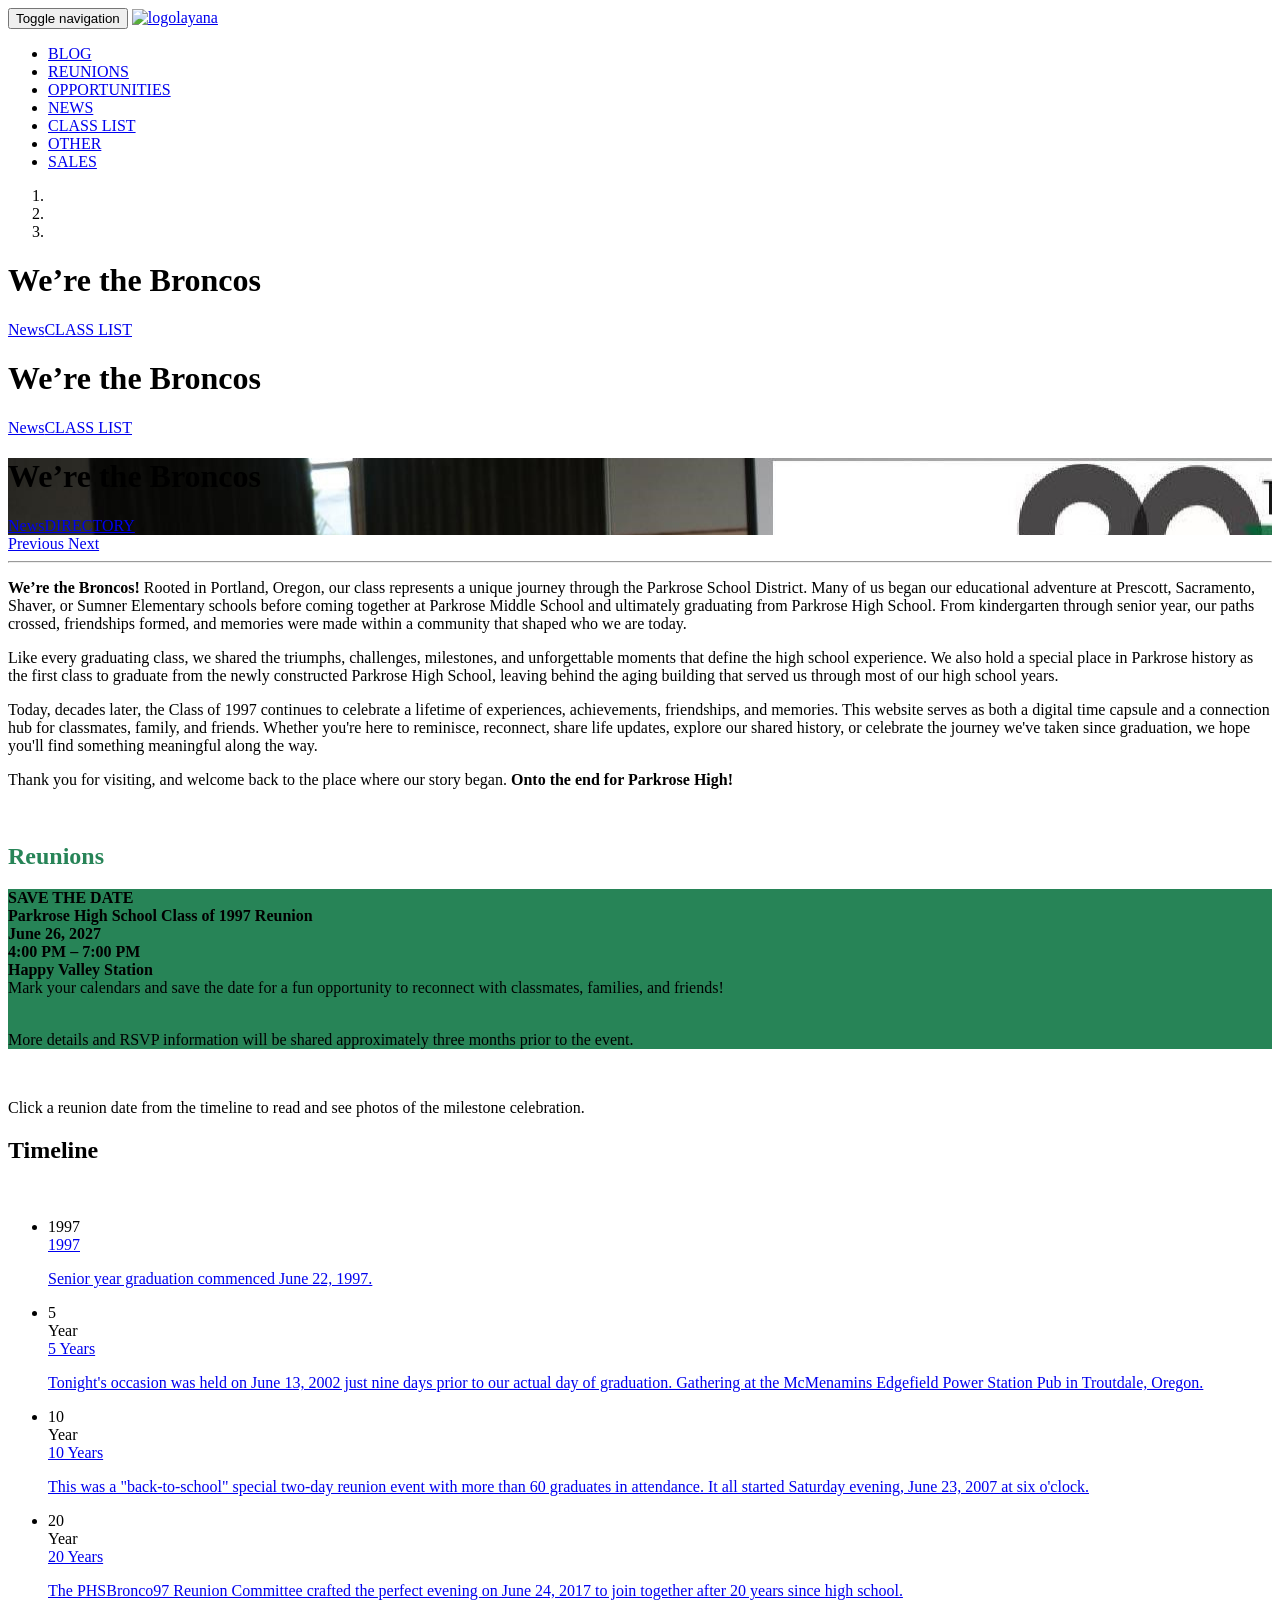
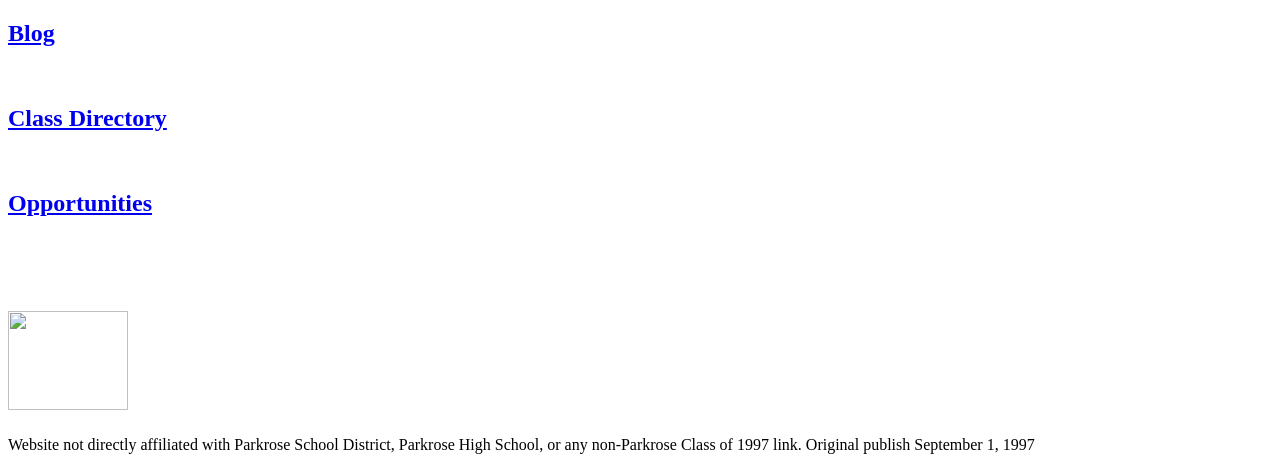
==== index.html @ fcf70af5 "Update index.html" ====
<!DOCTYPE html>
<html lang="en">
<head>
<meta charset="utf-8">
<meta name="viewport" content="width=device-width, initial-scale=1">
<meta name="description" content="">
<meta name="author" content="">
<META NAME="ROBOTS" CONTENT="NOINDEX, NOFOLLOW">
<link rel="icon" type="images/fav.png" href="images/fav.png" />
<title>Home - Parkrose Class of 1997</title>
<!-- Bootstrap Core CSS -->
<link rel="stylesheet" href="css/bootstrap.min.css" type="text/css">
<!-- Custom Fonts -->
<link href='https://fonts.googleapis.com/css?family=Mrs+Sheppards%7CDosis:300,400,700%7COpen+Sans:300italic,400italic,600italic,700italic,800italic,400,300,600,700,800;' rel='stylesheet' type='text/css'>
<link rel="stylesheet" href="font-awesome/css/font-awesome.min.css" type="text/css">
<!-- Plugin CSS -->
<link rel="stylesheet" href="css/animate.min.css" type="text/css">
<!-- Custom CSS -->
<link rel="stylesheet" href="css/style.css" type="text/css">

</head>
<body id="page-top">
<nav id="mainNav" class="navbar navbar-default navbar-fixed-top">
<div class="container">
	<!-- Brand and toggle get grouped for better mobile display -->
	<div class="navbar-header">
		<button type="button" class="navbar-toggle collapsed" data-toggle="collapse" data-target="#bs-example-navbar-collapse-1">
		<span class="sr-only">Toggle navigation</span>
		<span class="icon-bar"></span>
		<span class="icon-bar"></span>
		<span class="icon-bar"></span>
		</button>
		<a class="navbar-brand page-scroll" href="index.html"><img src="logo.png" alt="logolayana" width="103" height="88"></a>
	</div>
	<!-- Collect the nav links, forms, and other content for toggling -->
	<div class="collapse navbar-collapse" id="bs-example-navbar-collapse-1">
		<ul class="nav navbar-nav navbar-right">
			<li>
			<a class="page-scroll" href="blog.html">BLOG</a>
			</li>
			<li>
			<a class="page-scroll" href="reunions.html">REUNIONS</a>
			</li>
			<li>
			<a class="page-scroll" href="opportunities.html">OPPORTUNITIES</a>
			</li>
			<li>
			<a class="page-scroll" href="news.html">NEWS</a>
			</li>
			<li>
			<a class="page-scroll" href="class_list.html">CLASS LIST</a>
			</li>
			<li>
			<a class="page-scroll" href="other.html">OTHER</a>
			</li>
            
            <li>
			<a class="page-scroll" href="sales.html">SALES</a>
			</li>
            
             
		</ul>
	</div>
	<!-- /.navbar-collapse -->
</div>
<!-- /.container -->
</nav>

<!-- Section Intro Slider
================================================== -->
<div id="carousel-example-generic" class="carousel intro slide">
	<!-- Indicators -->
	<ol class="carousel-indicators">
		<li data-target="#carousel-example-generic" data-slide-to="0" class="active"></li>
		<li data-target="#carousel-example-generic" data-slide-to="1"></li>
		<li data-target="#carousel-example-generic" data-slide-to="2"></li>
	</ol>
	<!-- Wrapper for slides -->
	<div class="carousel-inner" role="listbox">
		<!-- First slide -->
		<div class="item active" style="background-image: url(banner1.jpg)">
			<div class="carousel-caption">
				
				<h1 data-animation="animated bounceInUp">
				We’re the Broncos </h1>
				<a href="news.html" class="btn btn-ghost btn-lg" data-animation="animated fadeInLeft">News</a><a href="class_list.html" class="btn btn-primary btn-lg" data-animation="animated fadeInRight">CLASS LIST</a>
			</div>
		</div>
		<!-- /.item -->
		<!-- Second slide -->
		<div class="item " style="background-image: url(banner2.jpg)">
			<div class="carousel-caption">
				
				<h1 data-animation="animated bounceInUp">
				We’re the Broncos </h1>
				<a href="news.html" class="btn btn-ghost btn-lg" data-animation="animated fadeInLeft">News</a><a href="class_list.html" class="btn btn-primary btn-lg" data-animation="animated fadeInRight">CLASS LIST</a>
			</div>
		</div>
		<!-- /.item -->
		<!-- Third slide -->
		<div class="item " style="background-image: url(banner3.jpg)">
			<div class="carousel-caption">
				
				<h1 data-animation="animated bounceInUp">
				We’re the Broncos </h1>
				<a href="news.html" class="btn btn-ghost btn-lg" data-animation="animated fadeInLeft">News</a><a href="class_directory.html" class="btn btn-primary btn-lg" data-animation="animated fadeInRight">DIRECTORY</a>
			</div>
		</div>
		<!-- /.item -->
	</div>
	<!-- /.carousel-inner -->
	<!-- Controls (currently displayed none from style.css)-->
	<a class="left carousel-control" href="#carousel-example-generic" role="button" data-slide="prev">
	<span class="glyphicon glyphicon-chevron-left" aria-hidden="true"></span>
	<span class="sr-only">Previous</span>
	</a>
	<a class="right carousel-control" href="#carousel-example-generic" role="button" data-slide="next">
	<span class="glyphicon glyphicon-chevron-right" aria-hidden="true"></span>
	<span class="sr-only">Next</span>
	</a>
</div>
<!-- /.carousel -->

<!-- Section About
================================================== -->
<section id="about">
<div class="container">
	<div class="row">
		<div class="col-lg-10 col-lg-offset-1 text-center">
			
			<hr>
			<p>
				 <b>We’re the Broncos!</b> Rooted in Portland, Oregon, our class represents a unique journey through the Parkrose School District. Many of us began our educational adventure at Prescott, Sacramento, Shaver, or Sumner Elementary schools before coming together at Parkrose Middle School and ultimately graduating from Parkrose High School. From kindergarten through senior year, our paths crossed, friendships formed, and memories were made within a community that shaped who we are today.</p>
     <p>
				 Like every graduating class, we shared the triumphs, challenges, milestones, and unforgettable moments that define the high school experience. We also hold a special place in Parkrose history as the first class to graduate from the newly constructed Parkrose High School, leaving behind the aging building that served us through most of our high school years.</p>
     <p>
				 Today, decades later, the Class of 1997 continues to celebrate a lifetime of experiences, achievements, friendships, and memories. This website serves as both a digital time capsule and a connection hub for classmates, family, and friends. Whether you're here to reminisce, reconnect, share life updates, explore our shared history, or celebrate the journey we've taken since graduation, we hope you'll find something meaningful along the way.</p>
	 <p>
				 Thank you for visiting, and welcome back to the place where our story began. <b>Onto the end for Parkrose High!</b></p>
	</div>
</div>
</div>
</section>

<!-- Section after about
================================================== -->
<section class="no-padding">
<div class="equal-heights w-middle"><br>
<div class="col-lg-12 text-center">
		<h2 class="section-heading" style="color:#278457;"><b>Reunions</b></h2>
	</div>
<div class="col-md-4 bg-primary" style="background-color:#278457;">
	<div class="box">
		
		<p><b>SAVE THE DATE
		<br>Parkrose High School Class of 1997 Reunion
		<br>June 26, 2027
		<br>4:00 PM – 7:00 PM		
		<br>Happy Valley Station</b>
		<br>Mark your calendars and save the date for a fun opportunity to reconnect with classmates, families, and friends!</p>
		<p>
		<br>More details and RSVP information will be shared approximately three months prior to the event.</p>
		<!-- <a href="http://phsbronco97.tripod.com/gallery.html" class="btn btn-round btn-white btn-xl">GALLERY</a> -->
	</div>
</div>
<div class="col-md-4">
	<img src="logo3.png" alt="">
</div>
<div class="col-md-4 bg-dark">
	<div class="box">
	
		<p>Click a reunion date from the timeline to read and see photos of the milestone celebration.</p>
	  </div>
</div>
</div>

</section>


<div class="clearfix">
</div>

<!-- Section Timeline
================================================== -->
<section id="tline">
<div class="container">
<div class="row">
	<div class="col-lg-12 text-center">
		<h2 class="section-heading"><b>Timeline</b></h2>
	</div>
</div>
</div>
<br/>
<div class="container">
<div class="row">
	<div class="col-md-12">
		<ul class="tline-holder">
			<!-- tline ITEM-->
			<li class="tline-item-left wow fadeInLeft">
			<div class="tline-item-content">
				<div class="date-icon">
                1997
				</div>
				<a href="1997.html"><div class="tline-item-txt text-right">
					<div class="meta">
						 1997
					</div>
					
					<p>
						Senior year graduation commenced June 22, 1997.  
					</p>
				</div></a>
			</div>
			</li>
			<!-- /tline-->
			<!-- tline-->
			<li class="tline-item-right wow fadeInRight">
			<div class="tline-item-content">
				<div class="date-icon">
                5 <br>
Year
				</div>
				<a href="five.html"><div class="tline-item-txt text-left">
					<div class="meta">
						 5 Years
					</div>
					
					<p>
						 Tonight's occasion was held on June 13, 2002 just nine days prior to our actual day of graduation. Gathering at the McMenamins Edgefield Power Station Pub in Troutdale, Oregon.
					</p>
				</div></a>
			</div>
			</li>
			<!-- /tline-->
			<!-- tline-->
			<li class="tline-item-left wow fadeInLeft">
			<div class="tline-item-content">
				<div class="date-icon">
                10 <br>
Year
				</div>
				<a href="ten.html"><div class="tline-item-txt text-right">
					<div class="meta">
						10 Years
					</div>
				
					<p>
						 This was a "back-to-school" special two-day reunion event with more than 60 graduates in attendance. It all started Saturday evening, June 23, 2007 at six o'clock.
					</p>
				</div></a>
			</div>
			</li>
			<!-- /tline-->
			<!-- tline-->
			<li class="tline-item-right wow fadeInRight">
			<div class="tline-item-content">
				<div class="date-icon">
                20 <br>
Year
				</div>
				<a href="twenty.html"><div class="tline-item-txt text-left">
					<div class="meta">
						 20 Years
					</div>
					
					<p>
						 The PHSBronco97 Reunion Committee crafted the perfect evening on June 24, 2017 to join together after 20 years since high school.  
					</p>
				</div></a>
			</div>
			</li>
			<!-- /tline-->
			
		</ul>
	</div>
</div>
</div>
</section>

<!-- Section Social
================================================== -->
<section class="no-padding">
<a href="http://phsbronco97.tripod.com/blog/blog.html" target="_blank"><div class="col-md-4 bg-primary no-padding teambox">

				 <h2>Blog</h2>
	
<div class="team-thumb overlay-image view-overlay">
	<img src="reunion20_a_40.jpg" alt="" class="img-responsive">
	
</div>



</div>
<a href="class_directory.html"><div class="col-md-4 bg-primary no-padding teambox">

				 <h2>Class Directory</h2>
	
<div class="team-thumb overlay-image view-overlay">
	<img src="reunion20_c_37.jpg" alt="" class="img-responsive">
	
</div>



</div></a>
<a href="opportunities.html"><div class="col-md-4 bg-primary no-padding teambox">

				 <h2>Opportunities</h2>
	
<div class="team-thumb overlay-image view-overlay">
	<img src="reunion20_c_27.jpg" alt="" class="img-responsive">
	
</div>



</div></a>
</section>
<div class="clearfix">
</div>

<!-- Section Contact
================================================== -->
<br>
<br>


<!-- Section Footer
================================================== -->
<section class="bg-dark">
<div class="container">
<div class="row">
	<div class="col-md-12 text-center">
		<h1 class="bottombrand wow flipInX"><img src="logo1.png" width="120" height="99"></h1>
		<p>
			Website not directly affiliated with Parkrose School District, Parkrose High School, or any non-Parkrose Class of 1997 link.  Original publish September 1, 1997</p>
	
<!-- Histats.com  (div with counter) --><div id="histats_counter"></div>
<!-- Histats.com  START  (aync)-->
<script type="text/javascript">var _Hasync= _Hasync|| [];
_Hasync.push(['Histats.start', '1,3361685,4,138,112,33,00010000']);
_Hasync.push(['Histats.fasi', '1']);
_Hasync.push(['Histats.track_hits', '']);
(function() {
var hs = document.createElement('script'); hs.type = 'text/javascript'; hs.async = true;
hs.src = ('//s10.histats.com/js15_as.js');
(document.getElementsByTagName('head')[0] || document.getElementsByTagName('body')[0]).appendChild(hs);
})();</script>
<noscript><a href="/" target="_blank"><img  src="//sstatic1.histats.com/0.gif?3361685&101" alt="counter customizable free hit" border="0"></a></noscript>
<!-- Histats.com  END  --> 
    
    </div>
</div>
</div>
</section>

<!-- jQuery -->
<script src="js/jquery.js"></script>
<script src="js/bootstrap.min.js"></script>
<script src="js/parallax.js"></script>
<script src="js/contact.js"></script>
<script src="js/countto.js"></script>
<script src="js/jquery.easing.min.js"></script>
<script src="js/wow.min.js"></script>
<script src="js/common.js"></script>
</body>
</html>
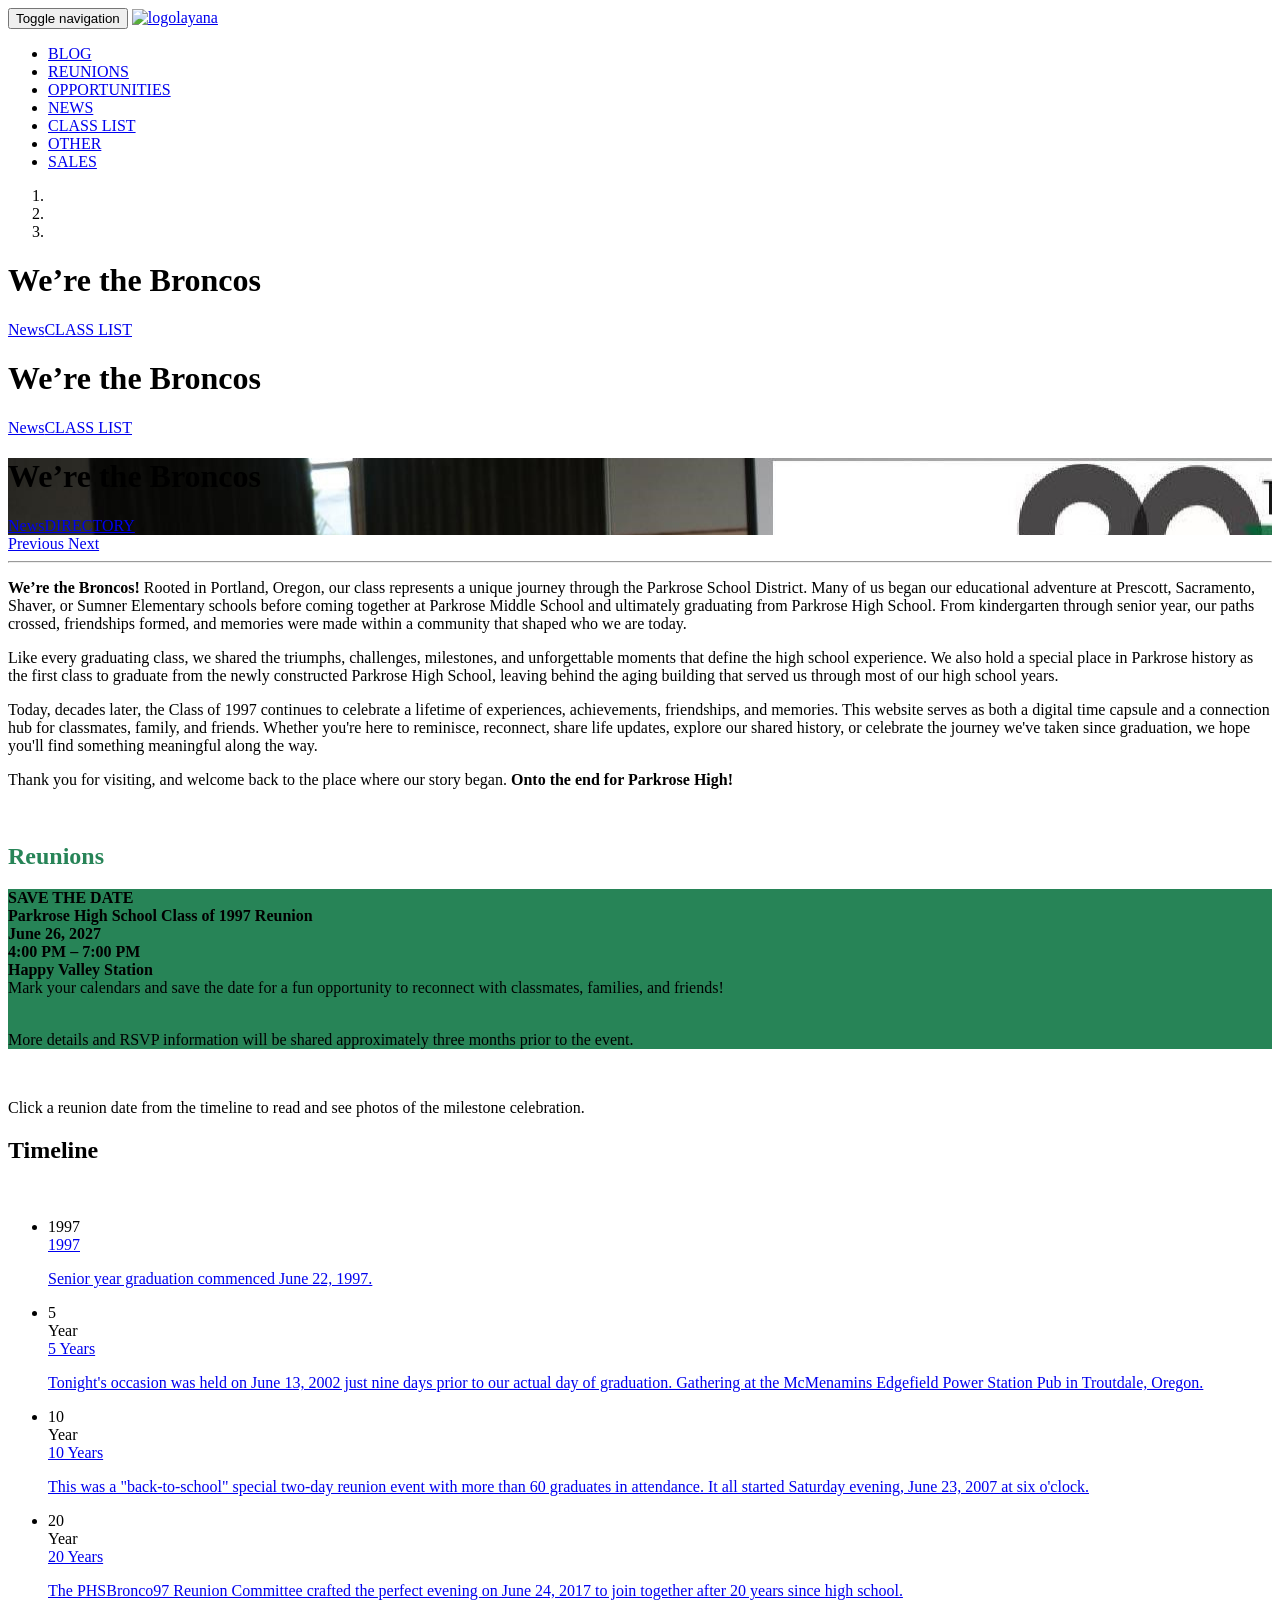
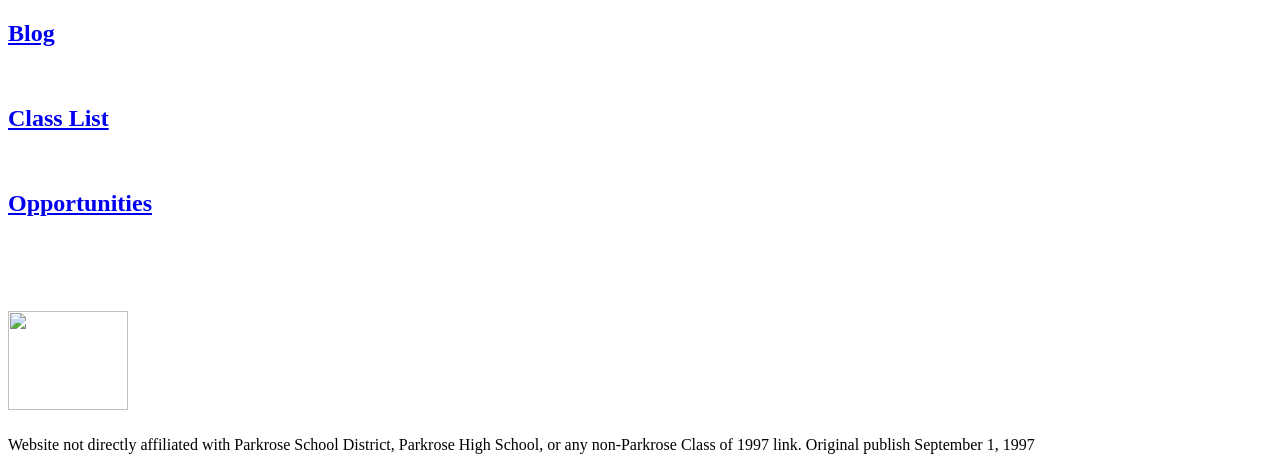
==== commit 488b43be: "Fix HTML encoding issues in index.html" ====
--- a/index.html
+++ b/index.html
@@ -292,9 +292,9 @@
 
 
 </div>
-<a href="class_directory.html"><div class="col-md-4 bg-primary no-padding teambox">
-
-				 <h2>Class Directory</h2>
+<a href="class_list.html"><div class="col-md-4 bg-primary no-padding teambox">
+
+				 <h2>Class List</h2>
 	
 <div class="team-thumb overlay-image view-overlay">
 	<img src="reunion20_c_37.jpg" alt="" class="img-responsive">
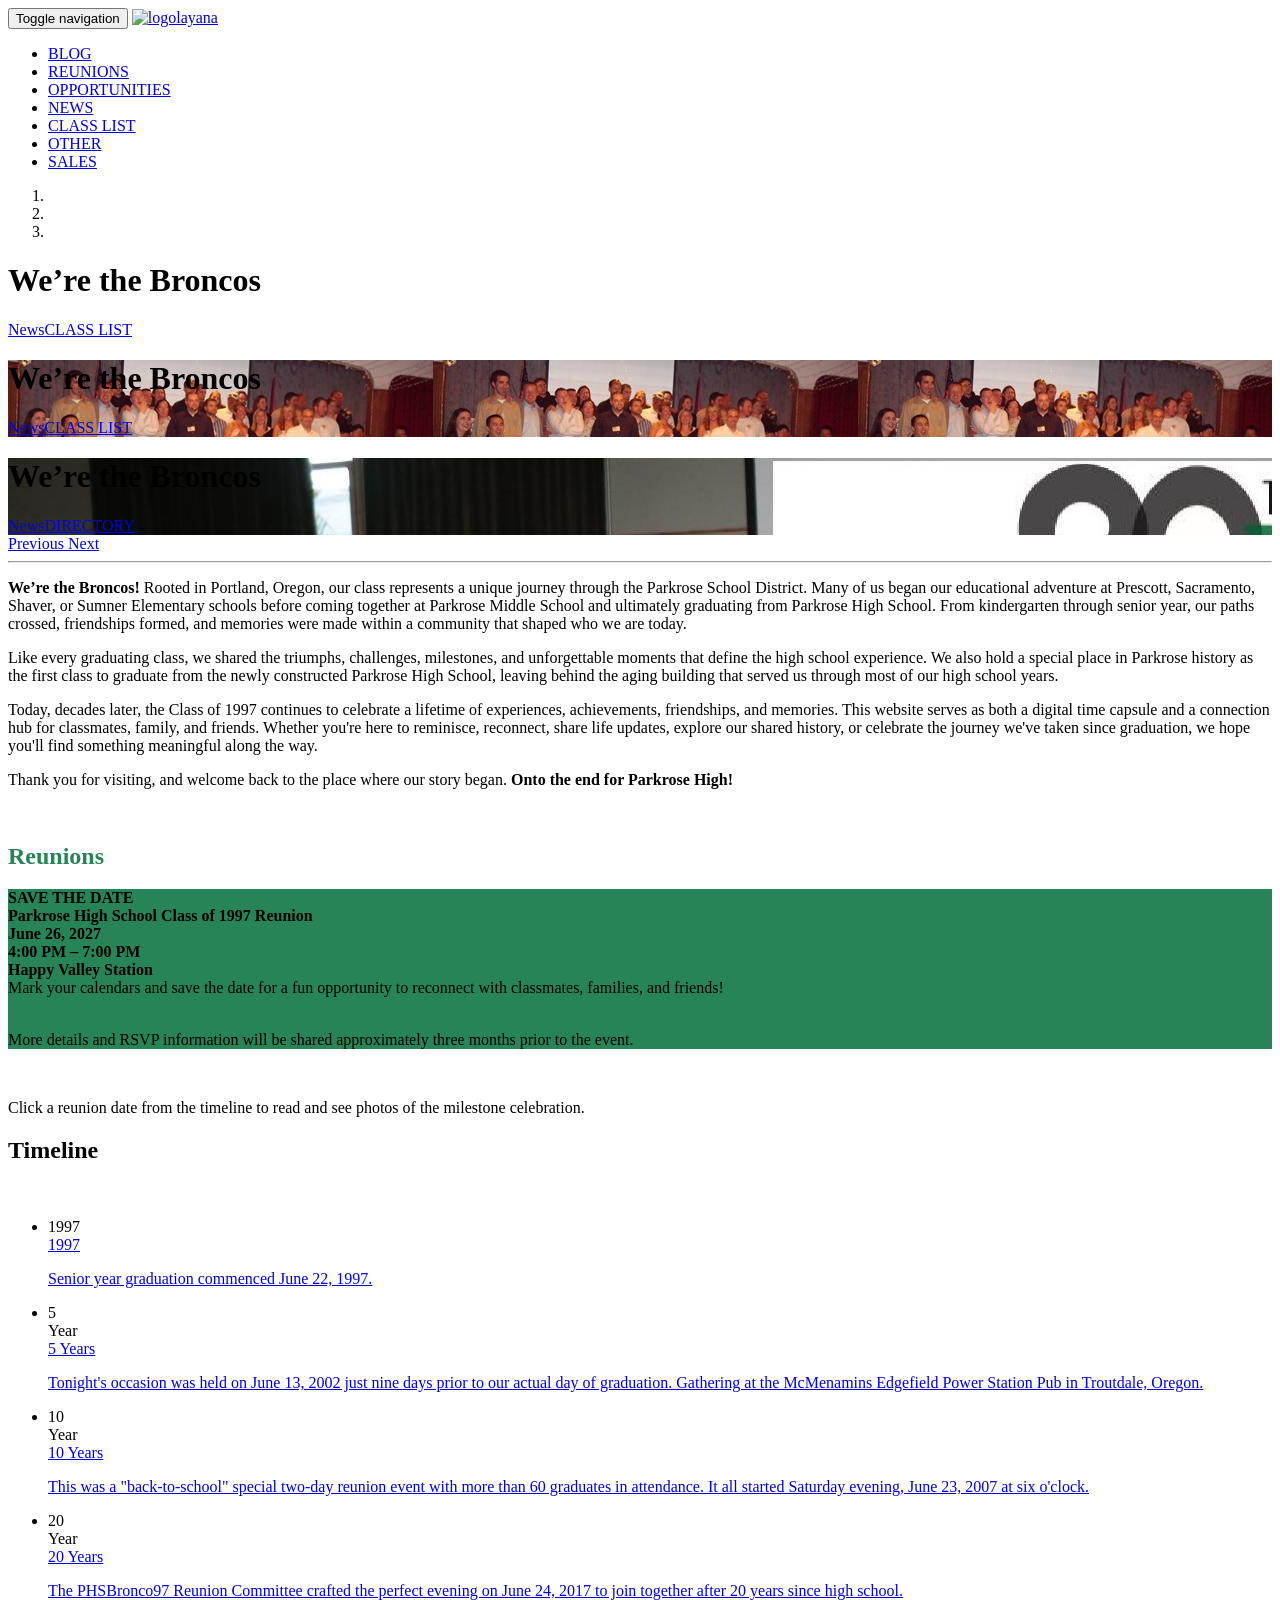
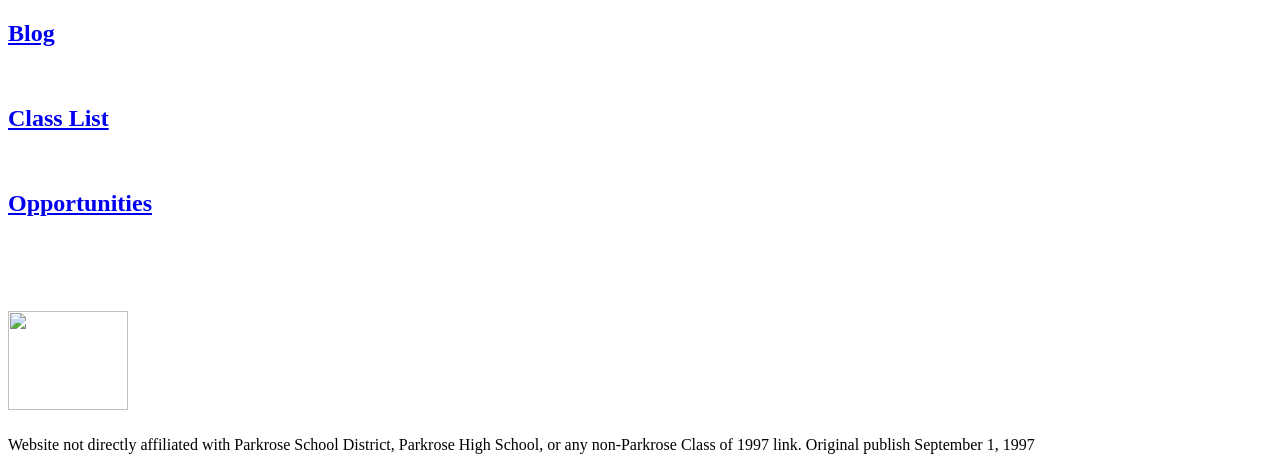
==== commit 20331238: "Update index.html" ====
--- a/index.html
+++ b/index.html
@@ -280,7 +280,7 @@
 <!-- Section Social
 ================================================== -->
 <section class="no-padding">
-<a href="http://phsbronco97.tripod.com/blog/blog.html" target="_blank"><div class="col-md-4 bg-primary no-padding teambox">
+<a href="blog.html"><div class="col-md-4 bg-primary no-padding teambox">
 
 				 <h2>Blog</h2>
 	
@@ -288,8 +288,6 @@
 	<img src="reunion20_a_40.jpg" alt="" class="img-responsive">
 	
 </div>
-
-
 
 </div>
 <a href="class_list.html"><div class="col-md-4 bg-primary no-padding teambox">
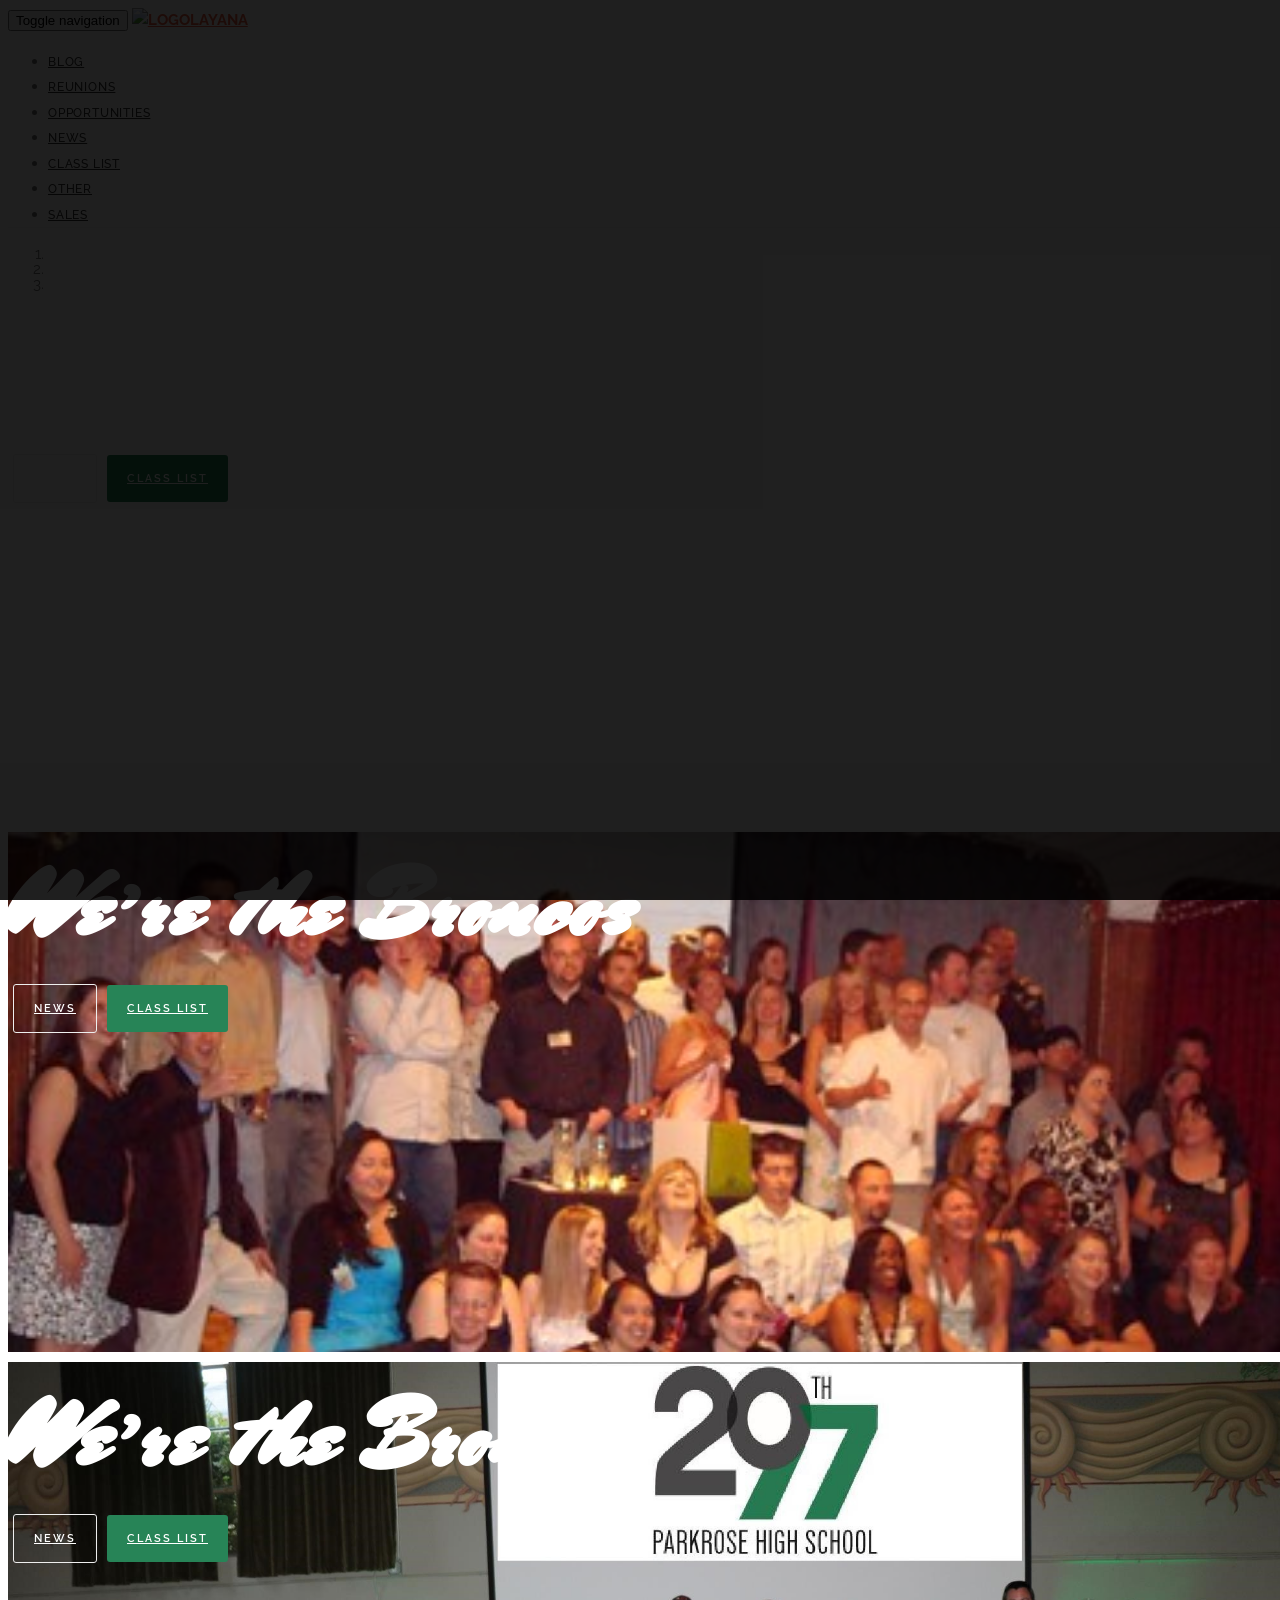
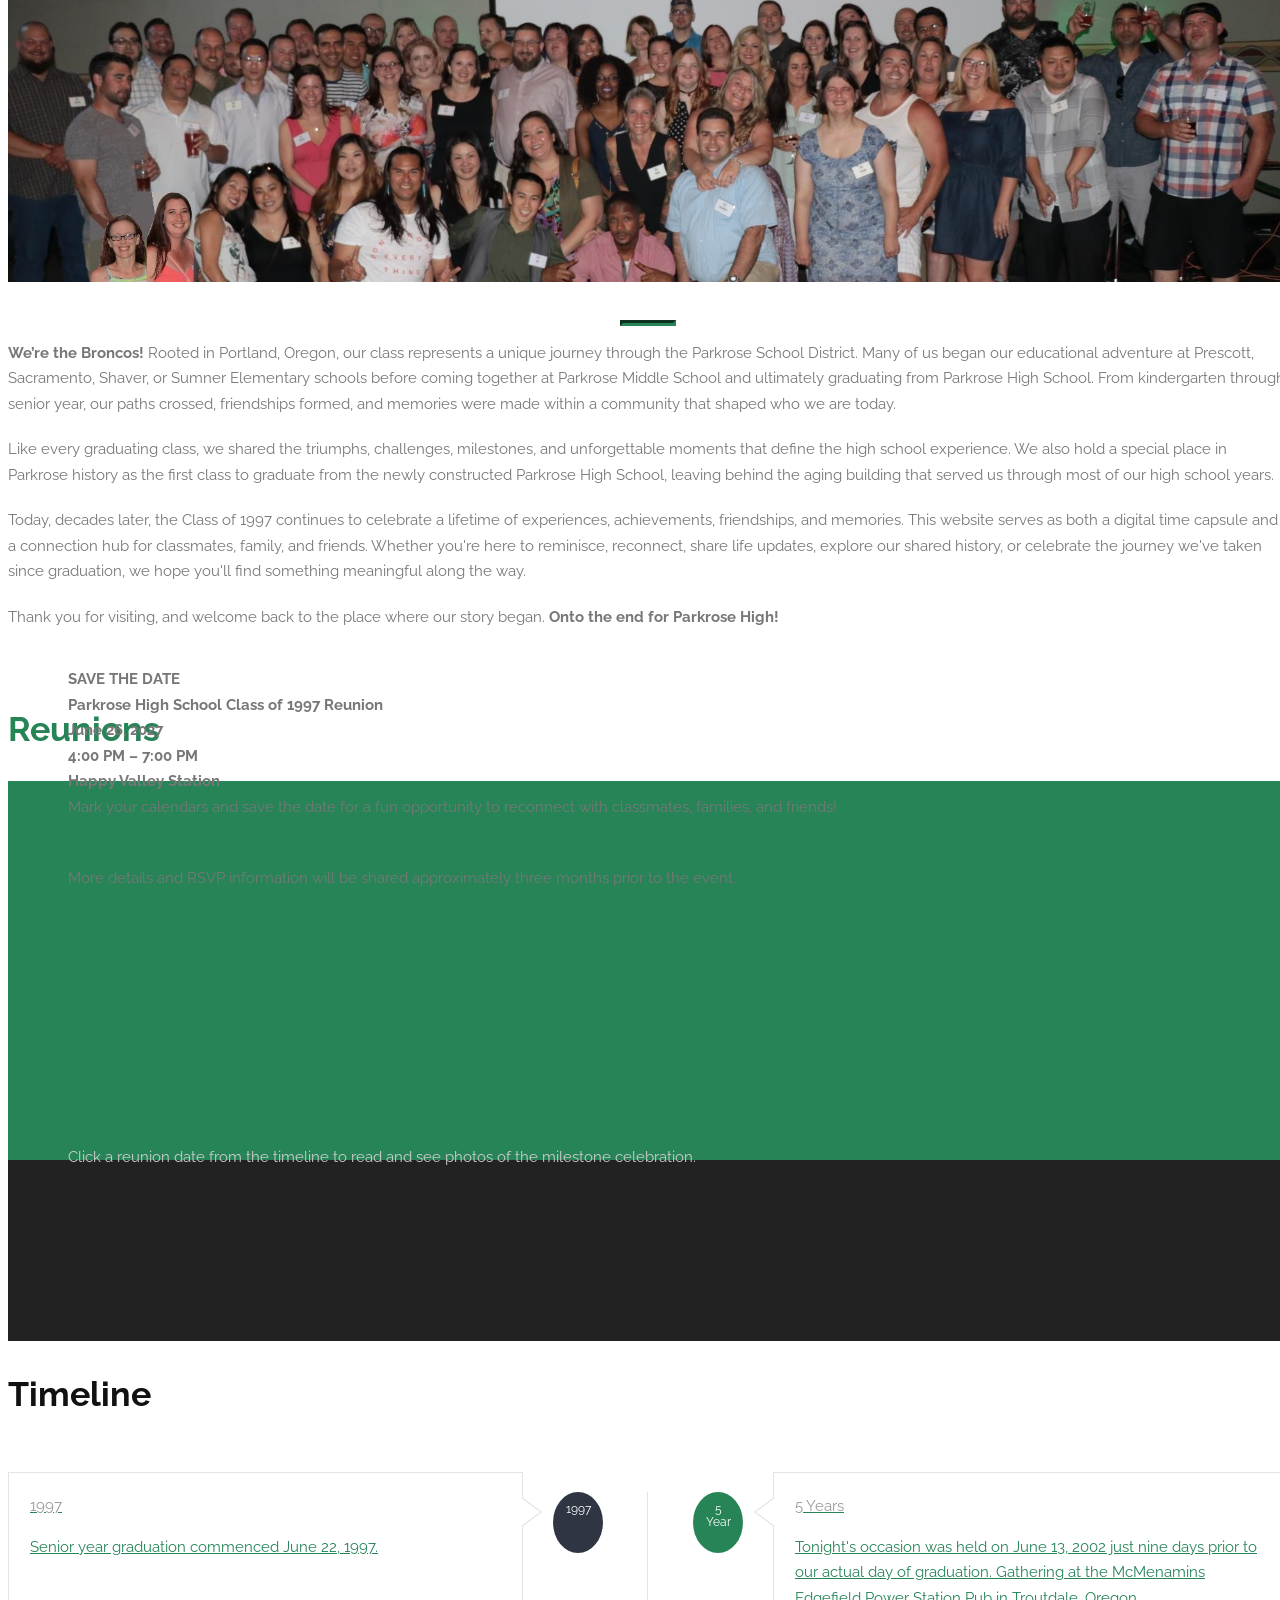
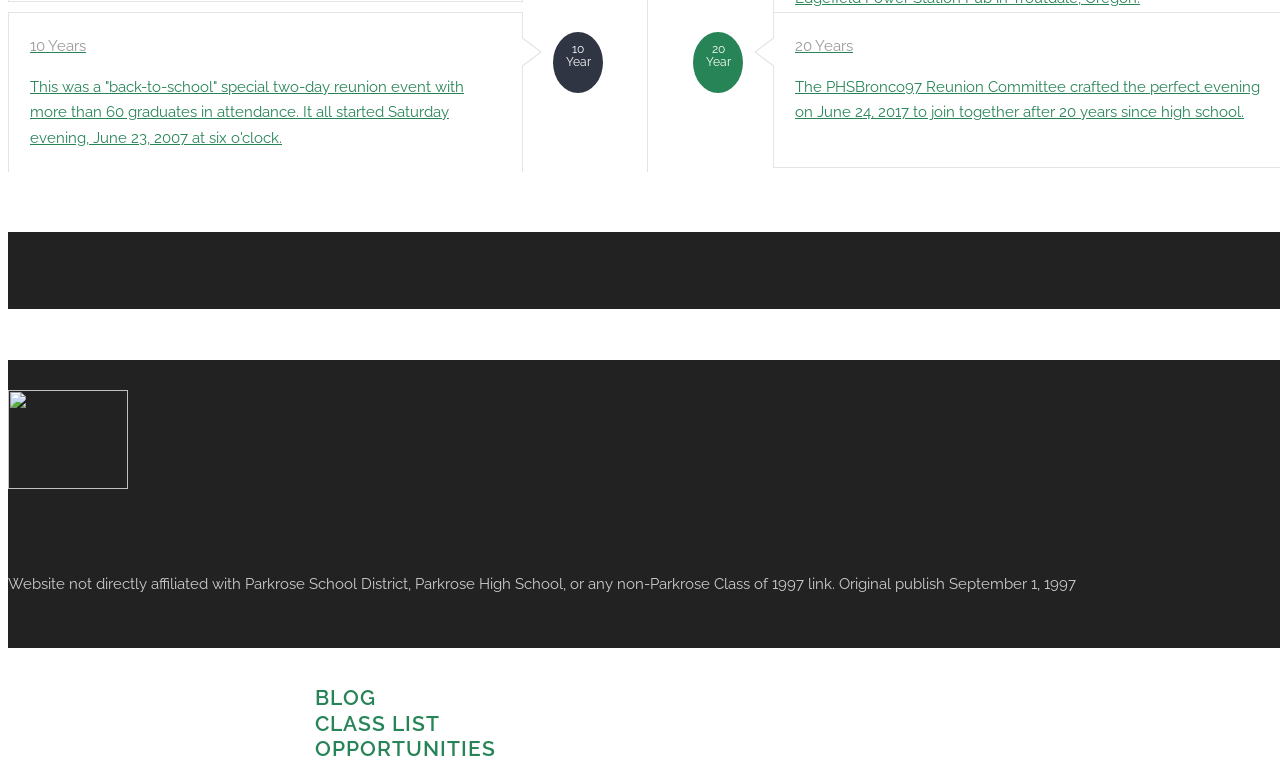
==== commit 31a3f92d: "Update index.html" ====
--- a/index.html
+++ b/index.html
@@ -103,7 +103,7 @@
 				
 				<h1 data-animation="animated bounceInUp">
 				We’re the Broncos </h1>
-				<a href="news.html" class="btn btn-ghost btn-lg" data-animation="animated fadeInLeft">News</a><a href="class_directory.html" class="btn btn-primary btn-lg" data-animation="animated fadeInRight">DIRECTORY</a>
+				<a href="news.html" class="btn btn-ghost btn-lg" data-animation="animated fadeInLeft">News</a><a href="class_list.html" class="btn btn-primary btn-lg" data-animation="animated fadeInRight">CLASS LIST</a>
 			</div>
 		</div>
 		<!-- /.item -->
--- a/css/style.css
+++ b/css/style.css
@@ -0,0 +1,1269 @@
+/*! * Layana HTML 1.0.0 by WowThemes.net * All rights reserved http://www.wowthemes.net */
+@import url('https://fonts.googleapis.com/css?family=Raleway:100,100i,200,200i,300,300i,400,400i,500,500i,600i,700,700i,800,800i,900,900i');
+
+html,body {
+	width:100%;
+	height:100%;
+}
+body {
+	font-family: 'Raleway', sans-serif;
+	font-size:15px;
+	color:#777;
+	line-height:1.7;
+}
+
+.bs-calltoaction{
+    position: relative;
+    width:auto;
+    padding: 15px 25px;
+    border: 1px solid black;
+    margin-top: 10px;
+    margin-bottom: 10px;
+    border-radius: 5px;
+}
+
+    .bs-calltoaction > .row{
+        display:table;
+        width: calc(100% + 30px);
+    }
+     
+        .bs-calltoaction > .row > [class^="col-"],
+        .bs-calltoaction > .row > [class*=" col-"]{
+            float:none;
+            display:table-cell;
+            vertical-align:middle;
+        }
+
+            .cta-contents{
+                padding-top: 10px;
+                padding-bottom: 10px;
+            }
+
+                .cta-title{
+                    margin: 0 auto 15px;
+                    padding: 0;
+                }
+
+                .cta-desc{
+                    padding: 0;
+                }
+
+                .cta-desc p:last-child{
+                    margin-bottom: 0;
+                }
+
+            .cta-button{
+                padding-top: 10px;
+                padding-bottom: 10px;
+            }
+
+
+@media only screen and (min-width: 220px) and (max-width: 480px) {
+.teambox h2 {
+    padding-top: 35% !important;
+    padding-left: 25% !important;
+}
+}
+
+@media only screen and (min-width: 360px) and (max-width: 640px) {
+.teambox h2 {
+    padding-top: 35% !important;
+    padding-left: 25% !important;
+}
+}
+
+@media only screen and (min-width: 768px) and (max-width: 1024px) {
+.teambox h2 {
+    padding-top: 41% !important;
+    padding-left: 41% !important;
+}
+}
+
+
+@media (max-width: 991px){
+    .bs-calltoaction > .row{
+        display:block;
+        width: auto;
+    }
+
+        .bs-calltoaction > .row > [class^="col-"],
+        .bs-calltoaction > .row > [class*=" col-"]{
+            float:none;
+            display:block;
+            vertical-align:middle;
+            position: relative;
+        }
+
+        .cta-contents{
+            text-align: center;
+        }
+}
+
+
+
+.bs-calltoaction.bs-calltoaction-default{
+    color: #333;
+    background-color: #fff;
+    border-color: #ccc;
+}
+
+.bs-calltoaction.bs-calltoaction-primary{
+    color: #fff;
+    background-color: #32a0a4;
+    border-color: #32a0a4;
+}
+
+.bs-calltoaction.bs-calltoaction-info{
+    color: #fff;
+    background-color: #90EE90;
+    border-color: #a1d260;
+}
+
+.bs-calltoaction.bs-calltoaction-success{
+    color: #fff;
+    background-color: #32CD32;
+    border-color: #4cae4c;
+}
+
+.bs-calltoaction.bs-calltoaction-warning{
+    color: #fff;
+    background-color: #228B22;
+    border-color: #fae064;
+}
+
+.bs-calltoaction.bs-calltoaction-danger{
+    color: #fff;
+    background-color: #006400;
+    border-color: #f28e96;
+}
+
+.bs-calltoaction.bs-calltoaction-primary .cta-button .btn,
+.bs-calltoaction.bs-calltoaction-info .cta-button .btn,
+.bs-calltoaction.bs-calltoaction-success .cta-button .btn,
+.bs-calltoaction.bs-calltoaction-warning .cta-button .btn,
+.bs-calltoaction.bs-calltoaction-danger .cta-button .btn{
+    border-color:#fff;
+}
+
+
+hr {
+	max-width:50px;
+	border-color:#278457;
+	border-width:3px;
+}
+hr.light {
+	border-color:#fff;
+}
+a {
+	color:#278457;
+	-webkit-transition:all .35s;
+	-moz-transition:all .35s;
+	transition:all .35s;
+}
+a:hover,a:focus {
+	color:#3bb970;
+}
+
+p {
+	margin-bottom:20px;
+}
+.btn {
+		padding:9px 16px;
+	margin-top:0px;
+}
+.bg-primary {
+	background-color:transparent;
+}
+.bg-dark {
+	color:#ccc;
+	background-color:#222;
+}
+.bg-gray {
+	background-color:#f4f4f4;
+}
+.bg-darkgray {
+	background-color:#eaeaea;
+}
+.bg-gray h2,.bg-darkgray h2 {
+	color:#111;
+}
+.text-faded {
+	color:rgba(255,255,255,.7) !Important;
+}
+section {
+	padding:30px 0;
+}
+aside {
+	padding:50px 0;
+}
+.no-padding {
+	padding:0;
+}
+.navbar-default {
+	border-color:rgba(34,34,34,.05);
+	font-family: 'Raleway', sans-serif;
+	background-color:#fff;
+	-webkit-transition:all .35s;
+	-moz-transition:all .35s;
+	transition:all .35s;
+}
+.navbar-default .navbar-header .navbar-brand {
+	text-transform:uppercase;
+	font-family: 'Raleway', sans-serif;
+	font-weight:700;
+	color:#f05f40;
+}
+.navbar-default .navbar-header .navbar-brand:hover,.navbar-default .navbar-header .navbar-brand:focus {
+	color:#3bb970;
+}
+.navbar-default .nav>li>a,.navbar-default .nav>li>a:focus {
+	text-transform:uppercase;
+	font-size:12px;
+	font-weight:500;
+	font-family:Dosis;
+	color:#222;
+	letter-spacing:0.8px;
+	font-family: 'Raleway', sans-serif;
+}
+.navbar-default .nav>li>a:hover,.navbar-default .nav>li>a:focus:hover {
+	color:#f05f40;
+}
+.navbar-default .nav>li.active>a,.navbar-default .nav>li.active>a:focus {
+	color:#f05f40!important;
+	background-color:transparent;
+}
+.navbar-default .nav>li.active>a:hover,.navbar-default .nav>li.active>a:focus:hover {
+	background-color:transparent;
+}
+@media(min-width:768px) {
+	.navbar-default {
+		border:0;
+		background-color:rgba(255,255,255,0.98);
+		box-shadow:0 1px 0px rgba(0,0,0,0.03);
+	}
+	.navbar-default .navbar-header .navbar-brand:hover,.navbar-default .navbar-header .navbar-brand:focus {
+		color:#333;
+	}
+	.navbar-default .nav>li>a,.navbar-default .nav>li>a:focus {
+		color:#333;
+	}
+	.navbar-default .nav>li>a:hover,.navbar-default .nav>li>a:focus:hover {
+		color:#333;
+	}
+	.navbar-default.affix .navbar-header .navbar-brand {
+		color:#f05f40;
+	}
+	.navbar-default.affix .navbar-header .navbar-brand:hover,.navbar-default.affix .navbar-header .navbar-brand:focus {
+		color:#3bb970;
+	}
+	.navbar-default.affix .nav>li>a,.navbar-default.affix .nav>li>a:focus {
+		color:#222;
+	}
+	.navbar-default.affix .nav>li>a:hover,.navbar-default.affix .nav>li>a:focus:hover {
+		color:#3bb970;
+	}
+}
+header {
+	position:relative;
+	width:100%;
+	min-height:auto;
+	text-align:center;
+	color:#fff;
+	background-image:url(../img/header.jpg);
+	background-position:center;
+	-webkit-background-size:cover;
+	-moz-background-size:cover;
+	background-size:cover;
+	-o-background-size:cover;
+}
+header .header-content {
+	position:relative;
+	width:100%;
+	padding:100px 15px;
+	text-align:center;
+}
+header .header-content .header-content-inner h1 {
+	margin-top:0;
+	margin-bottom:0;
+	text-transform:uppercase;
+	font-weight:700;
+}
+header .header-content .header-content-inner hr {
+	margin:30px auto;
+}
+header .header-content .header-content-inner p {
+	margin-bottom:50px;
+	font-size:16px;
+	font-weight:300;
+	color:rgba(255,255,255,.7);
+}
+@media(min-width:768px) {
+	header {
+		min-height:100%;
+	}
+	header .header-content {
+		position:absolute;
+		top:50%;
+		padding:0 50px;
+		-webkit-transform:translateY(-50%);
+		-ms-transform:translateY(-50%);
+		transform:translateY(-50%);
+	}
+	header .header-content .header-content-inner {
+		margin-right:auto;
+		margin-left:auto;
+		max-width:1000px;
+	}
+	header .header-content .header-content-inner p {
+		margin-right:auto;
+		margin-left:auto;
+		max-width:80%;
+		font-size:18px;
+	}
+}
+.section-heading {
+	margin-top:0;
+	line-height:1.4;
+	font-size:34px;
+	 color:#111;
+}
+
+.section-heading h2 {
+	margin-top:0;
+	line-height:1.4;
+	font-size:43px;
+	 color:#111;
+	 font-weight:500;
+	 color:#464646;
+	 	font-family: 'Raleway', sans-serif;
+
+}
+
+.float-right{ width:300px; height:70px; float:right; margin-top:-7%;
+}
+.float-main{ width:200px; height:auto; float:none;}
+
+.section-heading h2 span {
+	 color:#278457;
+}
+
+.border-bottom{ width:100px; height:5px; background-color:#278457; float:none; margin:0px auto; margin-bottom:2%;}
+
+
+.service-box {
+	margin:50px auto 0;
+	max-width:400px;
+}
+
+.SearchIcon
+{
+    color:#fff;
+   
+}
+.SearchButton
+{
+    background-color:#278457;
+    border-radius:1px;
+}
+.SearchButton:hover{
+    background-color:#C4161C;
+}
+
+.SearchBar{
+
+}
+
+
+
+@media(min-width:992px) {
+	.service-box {
+		margin:20px auto 0;
+	}
+}
+.service-box p {
+	margin-bottom:0;
+}
+.portfolio-box {
+	display:block;
+	position:relative;
+	margin:0 auto;
+	max-width:650px;
+}
+.portfolio-box .portfolio-box-caption {
+	display:block;
+	position:absolute;
+	bottom:0;
+	width:100%;
+	height:100%;
+	text-align:center;
+	color:#fff;
+	opacity:0;
+	background:rgba(240,95,64,.9);
+	-webkit-transition:all .35s;
+	-moz-transition:all .35s;
+	transition:all .35s;
+	font-family:Dosis;
+}
+.portfolio-box .portfolio-box-caption .portfolio-box-caption-content {
+	position:absolute;
+	top:50%;
+	width:100%;
+	text-align:center;
+	transform:translateY(-50%);
+}
+.portfolio-box .portfolio-box-caption .portfolio-box-caption-content .project-category,.portfolio-box .portfolio-box-caption .portfolio-box-caption-content .project-name {
+	padding:0 15px;
+}
+.portfolio-box .portfolio-box-caption .portfolio-box-caption-content .project-category {
+	text-transform:uppercase;
+	font-size:14px;
+	font-weight:600;
+}
+.portfolio-box .portfolio-box-caption .portfolio-box-caption-content .project-name {
+	font-size:18px;
+}
+.portfolio-box:hover .portfolio-box-caption {
+	opacity:1;
+}
+@media(min-width:768px) {
+	.portfolio-box .portfolio-box-caption .portfolio-box-caption-content .project-category {
+		font-size:16px;
+	}
+	.portfolio-box .portfolio-box-caption .portfolio-box-caption-content .project-name {
+		font-size:22px;
+	}
+}
+.call-to-action h2 {
+	margin:0 auto 20px;
+}
+.text-primary {
+	color:#f05f40;
+}
+.no-gutter>[class*=col-] {
+	padding-right:0;
+	padding-left:0;
+}
+.btn-default {
+	border-color:#fff;
+	color:#222;
+	background-color:#fff;
+	-webkit-transition:all .35s;
+	-moz-transition:all .35s;
+	transition:all .35s;
+}
+.btn-default:hover,.btn-default:focus,.btn-default.focus,.btn-default:active,.btn-default.active,.open>.dropdown-toggle.btn-default {
+	border-color:#ededed;
+	color:#222;
+	background-color:#f2f2f2;
+}
+.btn-default:active,.btn-default.active,.open>.dropdown-toggle.btn-default {
+	background-image:none;
+}
+.btn-default.disabled,.btn-default[disabled],fieldset[disabled] .btn-default,.btn-default.disabled:hover,.btn-default[disabled]:hover,fieldset[disabled] .btn-default:hover,.btn-default.disabled:focus,.btn-default[disabled]:focus,fieldset[disabled] .btn-default:focus,.btn-default.disabled.focus,.btn-default[disabled].focus,fieldset[disabled] .btn-default.focus,.btn-default.disabled:active,.btn-default[disabled]:active,fieldset[disabled] .btn-default:active,.btn-default.disabled.active,.btn-default[disabled].active,fieldset[disabled] .btn-default.active {
+	border-color:#fff;
+	background-color:#fff;
+}
+.btn-default .badge {
+	color:#fff;
+	background-color:#222;
+}
+.btn-primary {
+	border-color:#278457;
+	color:#fff;
+	background-color:#278457;
+	-webkit-transition:all .35s;
+	-moz-transition:all .35s;
+	transition:all .35s;
+}
+.btn-primary:hover,.btn-primary:focus,.btn-primary.focus,.btn-primary:active,.btn-primary.active,.open>.dropdown-toggle.btn-primary {
+	border-color:#3fa071;
+	color:#fff;
+	background-color:#278457;
+}
+.btn-primary:active,.btn-primary.active,.open>.dropdown-toggle.btn-primary {
+	background-image:none;
+}
+.btn-primary.disabled,.btn-primary[disabled],fieldset[disabled] .btn-primary,.btn-primary.disabled:hover,.btn-primary[disabled]:hover,fieldset[disabled] .btn-primary:hover,.btn-primary.disabled:focus,.btn-primary[disabled]:focus,fieldset[disabled] .btn-primary:focus,.btn-primary.disabled.focus,.btn-primary[disabled].focus,fieldset[disabled] .btn-primary.focus,.btn-primary.disabled:active,.btn-primary[disabled]:active,fieldset[disabled] .btn-primary:active,.btn-primary.disabled.active,.btn-primary[disabled].active,fieldset[disabled] .btn-primary.active {
+	border-color:#f05f40;
+	background-color:#f05f40;
+}
+.btn-primary .badge {
+	color:#f05f40;
+	background-color:#fff;
+}
+.btn {
+	border:0;
+	border-radius:300px;
+	text-transform:uppercase;
+	font-family: 'Raleway', sans-serif;
+	font-weight:700;
+}
+.btn-xl {
+	padding:15px 30px;
+}
+::-moz-selection {
+	text-shadow:none;
+	color:#fff;
+	background:#222;
+}
+::selection {
+	text-shadow:none;
+	color:#fff;
+	background:#222;
+}
+img::selection {
+	color:#fff;
+	background:0 0;
+}
+img::-moz-selection {
+	color:#fff;
+	background:0 0;
+}
+body {
+	webkit-tap-highlight-color:#222;
+}
+.carousel-caption {
+	 top:30%;
+}
+.main-container {
+	padding:40px 15px;
+}
+.skyblue {
+	background-color:#22c8ff;
+}
+.deepskyblue {
+	background-color:#00bfff;
+}
+.darkerskyblue {
+	background-color:#00a6dd;
+}
+.carousel-indicators {
+	bottom:50;
+}
+.intro .carousel-control.right,.intro .carousel-control.left {
+	background-image:none;
+	display:none;
+}
+.carousel-indicators li,.carousel-indicators li.active {
+	width:15px;
+	height:15px;
+	margin:0;
+}
+.intro .item {
+	min-height:520px;
+	height:100%;
+	width:100%;
+	background-size:cover;
+}
+.carousel-caption h1 {
+	font-size:90px;
+	color:#fff;
+	margin-top:10px;
+	margin-bottom:10px;
+	letter-spacing:3px;
+	font-family:"Mrs Sheppards";
+}
+.carousel-caption h2 {
+	font-size:30px;
+	letter-spacing:1px;
+	font-weight:300;
+}
+.carousel .icon-container {
+	display:inline-block;
+	font-size:25px;
+	line-height:25px;
+	padding:1em;
+	text-align:center;
+	border-radius:50%;
+}
+.carousel-caption button {
+	border-color:#00bfff;
+	margin-top: 1em;
+}
+/* Animation delays */
+.carousel-caption h3:first-child {
+	-webkit-animation-delay:1s;
+	animation-delay:1s;
+}
+.carousel-caption h3:nth-child(2) {
+	-webkit-animation-delay:2s;
+	animation-delay:2s;
+}
+.carousel-caption button {
+	-webkit-animation-delay:3s;
+	animation-delay:3s;
+}
+.carousel-control,.carousel-caption {
+	text-shadow:none;
+}
+.intro .item:before {
+	content:"";
+	background-color:rgba(0,0,0,0.5);
+	position:absolute;
+	left:0;
+	top:0;
+	width:100%;
+	height:100%;
+	z-index:1;
+}
+.carousel-caption .btn {
+	margin-top:10px;
+	font-size:11px;
+	padding:17px 20px;
+	margin-left:5px;
+	margin-right:5px;
+	min-width:150px;
+	text-align:center;
+}
+.btn {
+	font-size:11px;
+	text-transform:uppercase;
+	letter-spacing:2px;
+	border-radius:3px;
+	font-weight:600;
+	-webkit-transition:all .3s ease-in-out;
+	-moz-transition:all .3s ease-in-out;
+	transition:all .3s ease-in-out;
+}
+.btn-ghost {
+	border:1px solid #eee;
+	color:#fff;
+	background:0;
+}
+.btn-ghost:hover {
+	background:#fff;
+}
+.btn-white {
+	background-color:#fff;
+	border:1px solid #fff;
+	color:#222;
+}
+.btn-round {
+	border-radius:300px;
+	border:0;
+	font-weight:700;
+}
+.btn-round:hover {
+	border-radius:300px;
+}
+.equal-heights .col-md-4 {
+	padding-left:0;
+	padding-right:0;
+}
+.equal-heights .box {
+	padding:60px;
+}
+.w-middle {
+	transform-style:preserve-3d;
+}
+@media(min-width:780px) {
+		.w-middle .box {
+			position:relative;
+			top:50%;
+			-webkit-transform:translateY(-50%);
+			-ms-transform:translateY(-50%);
+			transform:translateY(-50%);
+	}
+}
+.box h2 {
+	font-size:26px;
+	margin-bottom:20px;
+	margin-top:0;
+}
+.equal-heights img {
+
+	max-width:100%;
+	height:auto;
+	width:100%;
+	display:block;
+}
+.iconbox {
+	display:inline-block;
+	width:80px;
+	height:80px;
+	color:#fff;
+	border-radius:50%;
+	line-height:90px;
+}
+.teambox h2 {
+    margin: 0;
+    font-size: 21px;
+    font-weight: 600;
+    text-transform: uppercase;
+    letter-spacing: 1px;
+    text-align: center;
+    margin-top: 10px;
+    z-index: 1000;
+    position: absolute;
+    padding-top: 35%;
+    margin: 0px auto;
+    padding-left: 24%;
+}
+.teambox p {
+	margin:0;
+	padding:0px 20px 15px 20px;
+	font-size:14px;
+	text-transform:uppercase;
+	font-weight:300;
+	text-align:center;
+}
+.team-social a {
+	background:rgba(0,0,0,0.05);
+	height:40px;
+	width:40px;
+	text-align:center;
+	border-radius:5px;
+	color:#fff;
+	line-height:40px;
+	font-size:15px;
+	-webkit-transition:all .3s ease-in;
+	-moz-transition:all .3s ease-in;
+	-o-transition:all .3s ease-in;
+	transition:all .3s ease-in;
+	display:inline-block;
+	margin-bottom:3px;
+	margin-right:4px;
+}
+.team-social {
+	padding:0 20px 20px 20px;
+	text-align:center;
+}
+.overlay-image {
+	width:100%;
+	height:100%;
+	overflow:hidden;
+	position:relative;
+	text-align:center;
+	background:#222
+}
+.port-zoom-link p {
+	width:100%;
+}
+.overlay-image .mask,.overlay-image .content {
+	width:100%;
+	height:100%;
+	position:absolute;
+	overflow:hidden;
+	top:0;
+	left:0
+}
+.view-overlay img {
+	-webkit-transform:scaleY(1);
+	-moz-transform:scaleY(1);
+	-o-transform:scaleY(1);
+	-ms-transform:scaleY(1);
+	transform:scaleY(1);
+	-webkit-transition:all .7s ease-in-out;
+	-moz-transition:all .7s ease-in-out;
+	-o-transition:all .7s ease-in-out;
+	-ms-transition:all .7s ease-in-out;
+	transition:all .7s ease-in-out
+}
+.view-overlay .mask {
+	-webkit-transition:all .5s linear;
+	-moz-transition:all .5s linear;
+	-o-transition:all .5s linear;
+	-ms-transition:all .5s linear;
+	transition:all .5s linear;
+	-ms-filter:"alpha(opacity=0)";
+	filter:alpha(opacity=0);
+	opacity:0
+}
+.port-zoom-link {
+	position:absolute;
+	top:0;
+	right:0;
+	bottom:0;
+	left:0;
+	margin:auto;
+	padding:0 20px;
+	align-items:center;
+	display:flex;
+}
+.view-overlay:hover img {
+	-webkit-transform:scale(10);
+	-moz-transform:scale(10);
+	-o-transform:scale(10);
+	-ms-transform:scale(10);
+	transform:scale(10);
+	-ms-filter:"alpha(opacity=0)";
+	filter:alpha(opacity=0);
+	opacity:0
+}
+.view-overlay:hover .mask {
+	-ms-filter:"alpha(opacity=100)";
+	filter:alpha(opacity=100);
+	opacity: 1
+}
+/* Carousel */
+#quote-carousel {
+	padding:0 10px 30px 10px;
+	margin-top:30px;
+	/* Control buttons */
+	/* Previous button */
+	/* Next button */
+	/* Changes the position of the indicators */
+	/* Changes the color of the indicators */
+}
+#quote-carousel .carousel-control {
+	background:none;
+	color:#CACACA;
+	font-size:2.3em;
+	text-shadow:none;
+	margin-top:30px;
+}
+#quote-carousel .carousel-control.left {
+	left:0px;
+}
+#quote-carousel .carousel-control.right {
+	right:0px;
+}
+#quote-carousel .carousel-indicators {
+	right:50%;
+	top:auto;
+	bottom:0px;
+	margin-right:-19px;
+}
+#quote-carousel .carousel-indicators li {
+	width:50px;
+	height:50px;
+	margin:5px;
+	cursor:pointer;
+	border:0;
+	border-radius:50px;
+	opacity:0.4;
+	overflow:hidden;
+	transition:all 0.4s;
+}
+#quote-carousel .carousel-indicators .active {
+	background:#333333;
+	width:120px;
+	height:120px;
+	border-radius:100px;
+	border-color:#f33;
+	opacity:1;
+	overflow:hidden;
+}
+.carousel-inner {
+	min-height:300px;
+}
+.item blockquote {
+	border-left:none;
+	 margin:0;
+	 font-size:24px;
+	line-height:1.6;
+	padding:0 0px 145px 0;
+	font-weight:300;
+	font-family:Georgia;
+	font-style:italic;
+	color:#222;
+}
+.item blockquote p:before {
+	content:"\f10d";
+	font-family:'Fontawesome';
+	float:left;
+	margin-right:10px;
+}
+.parallax-image {
+	background-position:50% 0;
+	background-repeat:no-repeat;
+	background-attachment:fixed;
+	background-size:cover;
+	 position:relative;
+}
+.wrapsection {
+	padding:0px 0;
+	position:relative;
+	margin:0px 0;
+}
+.parallax-content {
+	position:relative;
+	z-index:4;
+	padding:80px 0;
+}
+.parallax .overlay {
+	position:absolute;
+	top:0;
+	bottom:0;
+	right:0;
+	left:0;
+	opacity:0.0;
+	z-index:2;
+}
+.funfacts .icon {
+	font-size:40px;
+	display:inline-block;
+	width:80px;
+	height:80px;
+	line-height:80px;
+	text-align:center;
+	border-radius:50%;
+	margin-bottom:10px;
+	clear:both;
+	color:#fff;
+	border:0;
+	background:rgba(0,0,0,0.2);
+}
+.funfacts .icon a {
+	color:#fff;
+}
+.funfacts .counter {
+	font-size:70px;
+	color:#fff;
+	font-weight:700;
+}
+.funfacts h4 {
+	text-transform:uppercase;
+	font-size:15px;
+	margin:22px 0 0;
+	position:relative;
+	letter-spacing:1px;
+	color: #fff;
+}
+/*=========================*/
+/* Pricing */
+/*=========================*/
+.wow-pricing-table {
+	list-style:none;
+	margin:0;
+	padding:0;
+	-webkit-transition:0.3s;
+	-moz-transition:0.3s;
+	transition:0.3s;
+}
+.wow-pricing-table div {
+	list-style:none;
+}
+.wow-pricing-table>div {
+	list-style:none;
+	text-shadow:none;
+	margin-bottom:0px;
+	border:1px solid #eee;
+		margin:0px 15px;
+}
+.wow-pricing-table>div.featured {
+		z-index:1;
+}
+.wow-pricing-table>div.featured {
+}
+.wow-pricing-table>div.featured .wow-pricing-header {
+	background-color:#f05f40;
+}
+.wow-pricing-table:hover {
+	margin-top:-5px;
+}
+.wow-pricing-table .wow-pricing-header {
+	text-align:center;
+	padding:20px 0 10px 0;
+	background-color:#333;
+}
+.wow-pricing-table .wow-pricing-header h5 {
+	color:#fff;
+	font-size:20px;
+	margin:0;
+	padding:0 20px 0px;
+}
+.wow-pricing-table .wow-pricing-cost {
+	color:#fff;
+	font-size:1.500em;
+	line-height:1em;
+	padding-top:15px;
+	background:#333;
+}
+.wow-pricing-table .wow-pricing-per {
+	font-size:0.786em;
+	color:#fff;
+	background-color:#333;
+	padding-bottom:10px;
+}
+.wow-pricing-table .wow-pricing-content {
+	background:#fff;
+	text-align:center;
+}
+.wow-pricing-table .wow-pricing-content ul {
+	margin:0 !important;
+	list-style:none !important;
+	padding-left:0;
+}
+.wow-pricing-table .wow-pricing-content ul li {
+	margin:0 !important;
+	padding:10px 20px !important;
+	border-bottom:1px solid #eee;
+	list-style:none !important;
+	color:#555;
+}
+.wow-pricing-table .wow-pricing-content ul li:nth-child(2n+2) {
+	background:#F9F9F9;
+}
+.wow-pricing-table .wow-pricing-button {
+	background:#fff;
+	text-align:center;
+	border-top:1px solid #fff;
+	padding:35px 20px 35px;
+}
+.wow-pricing-table .wow-pricing-button .wow-button {
+	float:none;
+	margin:0 auto;
+	background:#333;
+	color:#fff;
+		border-radius:3px;
+	padding:12px 22px 14px;
+}
+.featured .wow-pricing-per,.featured .wow-pricing-cost,.featured .wow-pricing-button .wow-button,.buttoncolor {
+	background-color: #f05f40;
+}
+/*=========================*/
+/* Timeline */
+/*=========================*/
+#tline {
+	padding-bottom:60px;
+}
+.tline-holder {
+	margin:0 auto;
+	padding:0px;
+	padding-top:20px;
+	width:100%;
+	position:relative;
+	overflow:hidden;
+	list-style:none;
+}
+.tline-holder:before {
+	background:#e4e4e4;
+	content:"";
+	left:50%;
+	top:20px;
+	bottom:0px;
+	position:absolute;
+	width:1px;
+	margin-left:-1px;
+	height:9999px;
+}
+ul .tline-holder>li {
+	width:100%;
+	float:left;
+	display:inline-block;
+}
+.tline-item-content {
+	width:575px;
+	height: 140px;
+}
+.tline-item-txt {
+	position:relative;
+	padding:21px;
+	background:#fff;
+	border:1px solid #e4e4e4;
+	margin-top:-20px;
+}
+.tline-item-txt h3 {
+	text-transform:uppercase;
+	font-size:17px;
+	margin-top:10px;
+	font-weight:700;
+	color:#333;
+}
+.tline-item-txt .meta {
+	color:#999;
+}
+.tline-item-left .tline-item-content:hover .date-icon,.tline-item-right .tline-item-content:hover .date-icon {
+	-webkit-animation:pulse .3s;
+	animation:pulse .3s;
+}
+.tline-item-left {
+	float:left;
+	position:relative;
+}
+.tline-item-left .tline-item-content {
+	float:left;
+}
+.tline-item-left .tline-item-txt {
+	margin-right:60px;
+}
+.tline-item-left .date-icon {
+	margin-right:-20px;
+	float:right;
+	background-color:#303543;
+	color:#fff;
+}
+.tline-item-right {
+	float:right;
+	position:relative;
+
+}
+.tline-item-right .tline-item-content {
+	float:right;
+}
+.tline-item-right .tline-item-txt {
+	margin-left:60px;
+}
+.tline-item-right .date-icon {
+	margin-left:-20px;
+	float:left;
+}
+.tline-item-txt:before,.tline-item-txt:after {
+	content:" ";
+	position:absolute;
+	top:24px;
+	display:block;
+	width:0;
+	height:0;
+	border-top:solid 15px transparent;
+	border-bottom:solid 15px transparent;
+}
+.tline-item-left .tline-item-txt:before,.tline-item-left .tline-item-txt:after {
+	right:-18px;
+	border-left:solid 20px #fff;
+}
+.tline-item-left .tline-item-txt:before {
+	right:-20px;
+	border-left-color:#e4e4e4;
+}
+.tline-item-right .tline-item-txt:before,.tline-item-right .tline-item-txt:after {
+	left:-18px;
+	border-right:solid 20px #fff;
+}
+.tline-item-right .tline-item-txt:before {
+	left:-20px;
+	border-right-color:#e4e4e4;
+}
+.date-icon {
+    text-align: center;
+    padding-top: 11px;
+    width: 50px;
+    height: 50px;
+    background-color: #278457;
+    border-radius: 100%;
+    -moz-border-radius: 100%;
+    -webkit-border-radius: 100%;
+    color: #fff;
+    font-size: 12px;
+    line-height: 13px;
+}
+
+.tline-start {
+	width:100%;
+	float:left;
+	padding:0px;
+	position:relative;
+}
+.tline-start-content {
+	text-align:center;
+}
+.tline-start .tline-start-icon {
+	margin:0 auto;
+	margin-bottom:20px;
+	width:12px;
+	height:12px;
+	background:#e4e4e4;
+	border-radius:100%;
+	-moz-border-radius:100%;
+	-webkit-border-radius:100%;
+}
+.regularform input,.regularform textarea {
+	margin-bottom:15px;
+	padding:15px;
+	border:1px solid #ddd;
+	font-size:13px;
+}
+.regularform input[type=submit] {
+	border:0;
+}
+.regularform textarea {
+	height:150px;
+}
+.regularform input.norightborder {
+	border-right:0;
+}
+.done {
+	display:none;
+}
+.social-icons a {
+	color:white;
+	margin:20px;
+}
+.social-icons a:hover {
+	color:#e9e9e9;
+}
+.social-icons {
+	margin-top:30px;
+}
+h1.bottombrand {
+		font-family:"Mrs Sheppards";
+	color:#fff;
+	font-size:60px;
+	margin-top:0;
+}
+h1.bottombrand:first-letter {
+	color:#f05f40;
+}
+input.error,textarea.error {
+	border:1px solid red;
+}
+@media only screen and (max-width:768px) {
+	.wow {
+		visibility:visible !important;
+		-webkit-animation:none !important;
+		-moz-animation:none !important;
+		-o-animation:none !important;
+		-ms-animation:none !important;
+		animation:none !important;
+	}
+	.tline-item-content {
+			margin-bottom:183px;
+	}
+	.tline-item-right,.tline-item-left {
+		clear:both;
+		float:none;
+	}
+	.tline-item-content {
+		width:100%;
+	}
+	.tline-item-left .date-icon {
+		margin-right:0;
+	}
+	.tline-item-right .date-icon {
+		margin-left:0;
+	}
+	.parallax {
+		background-attachment:scroll !important;
+		background-position:100% !Important;
+	}
+	.portfolio-box img,.team-thumb img {
+		width:100%;
+	}
+	.funfacts {
+		margin-bottom:30px;
+	}
+	.regularform input,.regularform textarea {
+		width:100%;
+		border:1px solid #eee;
+	}
+	.item blockquote {
+		font-size:16px;
+	}
+	#quote-carousel .carousel-control {
+		display:none;
+	}
+	.funfacts .counter {
+		font-size:35px;
+	}
+	section {
+		padding:30px 0;
+	}
+	.equal-heights .box {
+		padding:30px;
+	}
+	.carousel-caption h1 {
+		font-size:60px;
+	}
+	.section-heading {
+		font-size:30px;
+	}
+	#quote-carousel .carousel-indicators .active {
+		width:80px;
+		height:80px;
+	}
+	#quote-carousel {
+		padding:0 10px 10px 10px;
+		margin-top: 30px;
+	}
+}
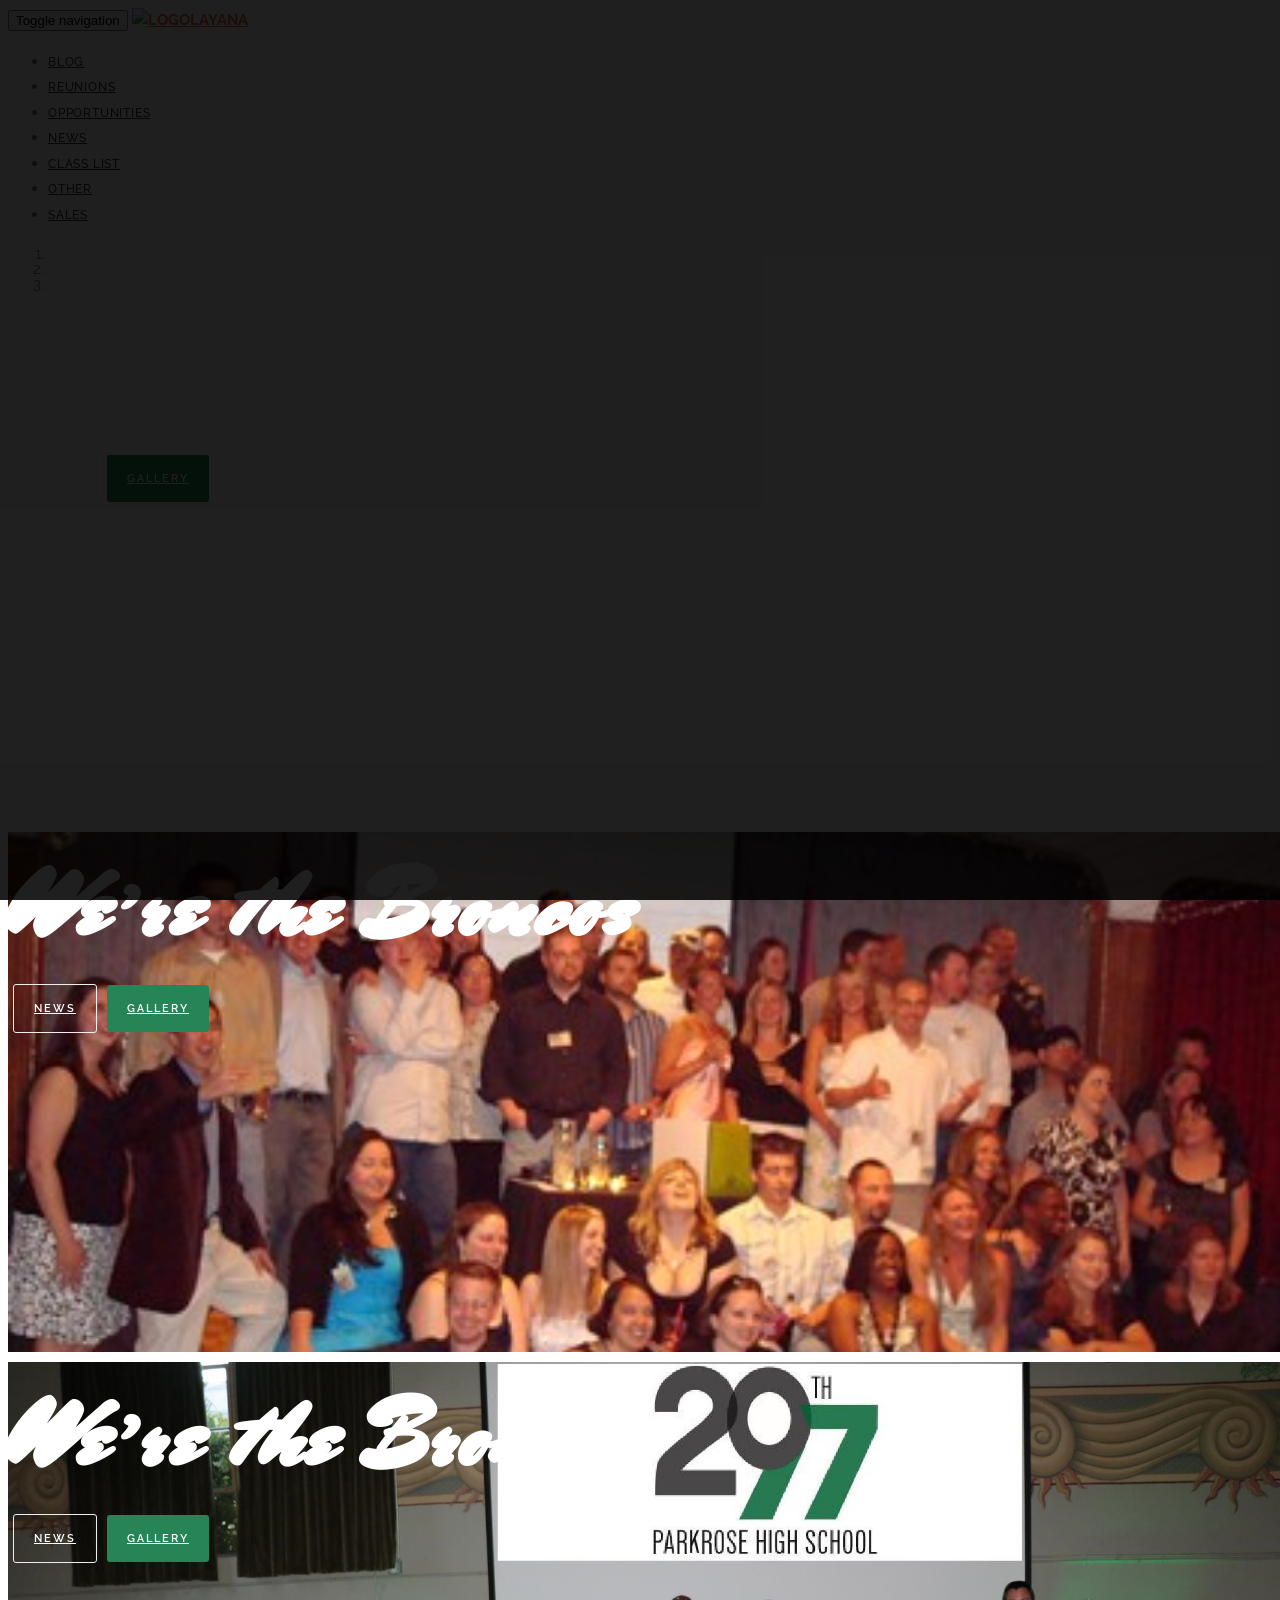
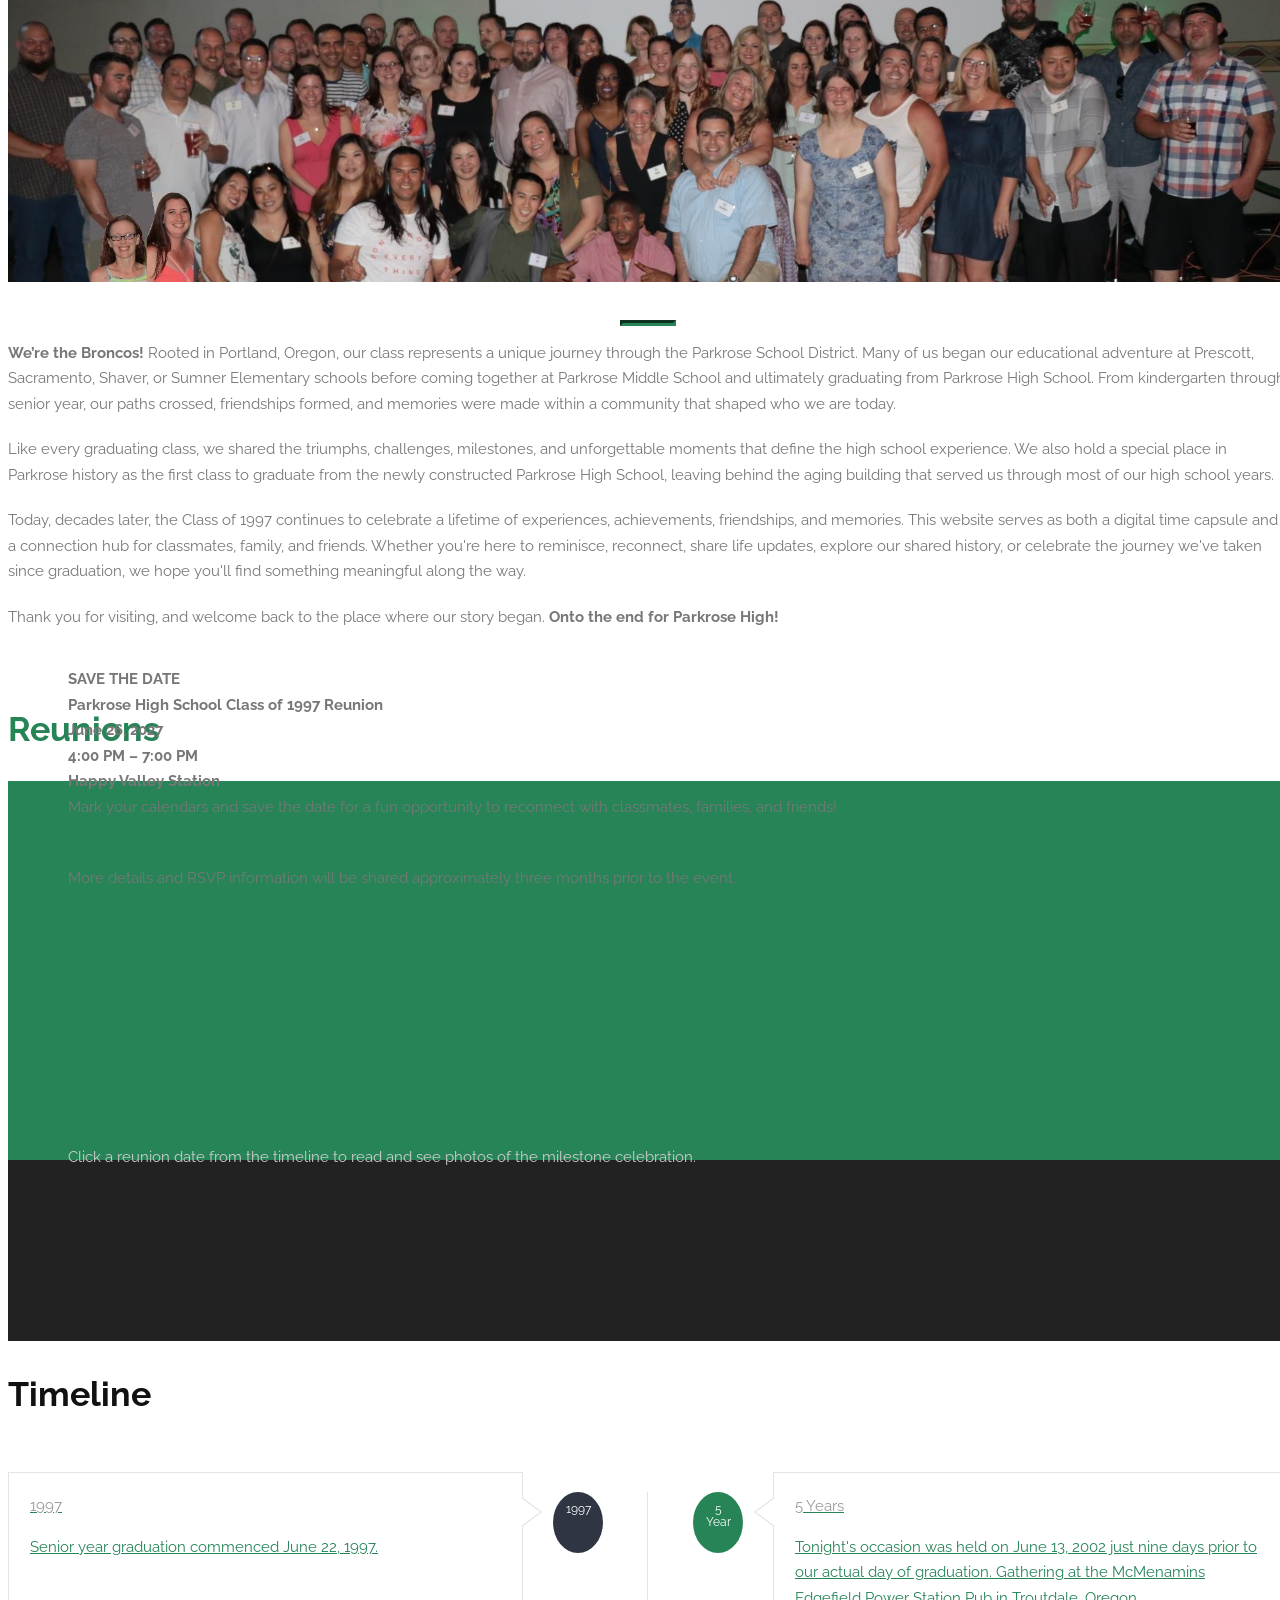
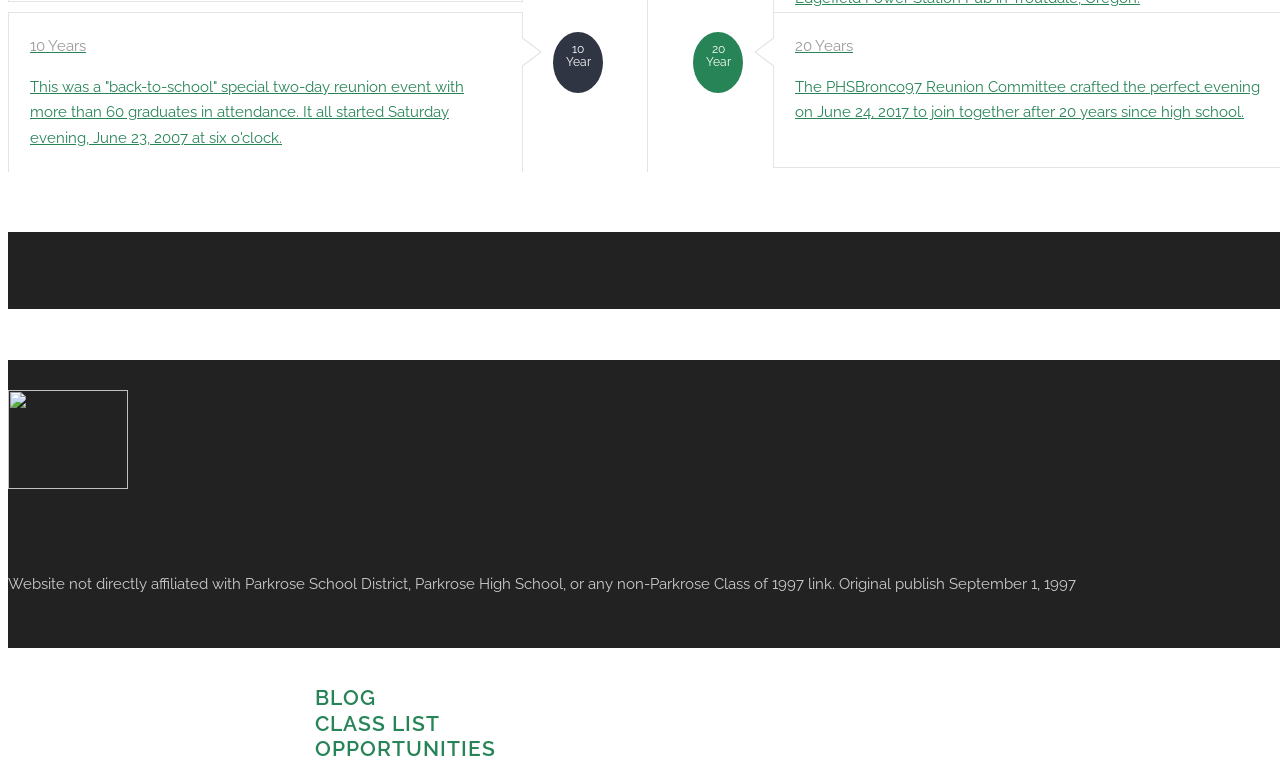
==== commit 83300439: "Fix HTML encoding issues in index.html" ====
--- a/index.html
+++ b/index.html
@@ -83,7 +83,7 @@
 				
 				<h1 data-animation="animated bounceInUp">
 				We’re the Broncos </h1>
-				<a href="news.html" class="btn btn-ghost btn-lg" data-animation="animated fadeInLeft">News</a><a href="class_list.html" class="btn btn-primary btn-lg" data-animation="animated fadeInRight">CLASS LIST</a>
+				<a href="news.html" class="btn btn-ghost btn-lg" data-animation="animated fadeInLeft">News</a><a href="gallery.html" class="btn btn-primary btn-lg" data-animation="animated fadeInRight">GALLERY</a>
 			</div>
 		</div>
 		<!-- /.item -->
@@ -93,7 +93,7 @@
 				
 				<h1 data-animation="animated bounceInUp">
 				We’re the Broncos </h1>
-				<a href="news.html" class="btn btn-ghost btn-lg" data-animation="animated fadeInLeft">News</a><a href="class_list.html" class="btn btn-primary btn-lg" data-animation="animated fadeInRight">CLASS LIST</a>
+				<a href="news.html" class="btn btn-ghost btn-lg" data-animation="animated fadeInLeft">News</a><a href="gallery.html" class="btn btn-primary btn-lg" data-animation="animated fadeInRight">GALLERY</a>
 			</div>
 		</div>
 		<!-- /.item -->
@@ -103,7 +103,7 @@
 				
 				<h1 data-animation="animated bounceInUp">
 				We’re the Broncos </h1>
-				<a href="news.html" class="btn btn-ghost btn-lg" data-animation="animated fadeInLeft">News</a><a href="class_list.html" class="btn btn-primary btn-lg" data-animation="animated fadeInRight">CLASS LIST</a>
+				<a href="news.html" class="btn btn-ghost btn-lg" data-animation="animated fadeInLeft">News</a><a href="gallery.html" class="btn btn-primary btn-lg" data-animation="animated fadeInRight">GALLERY</a>
 			</div>
 		</div>
 		<!-- /.item -->
